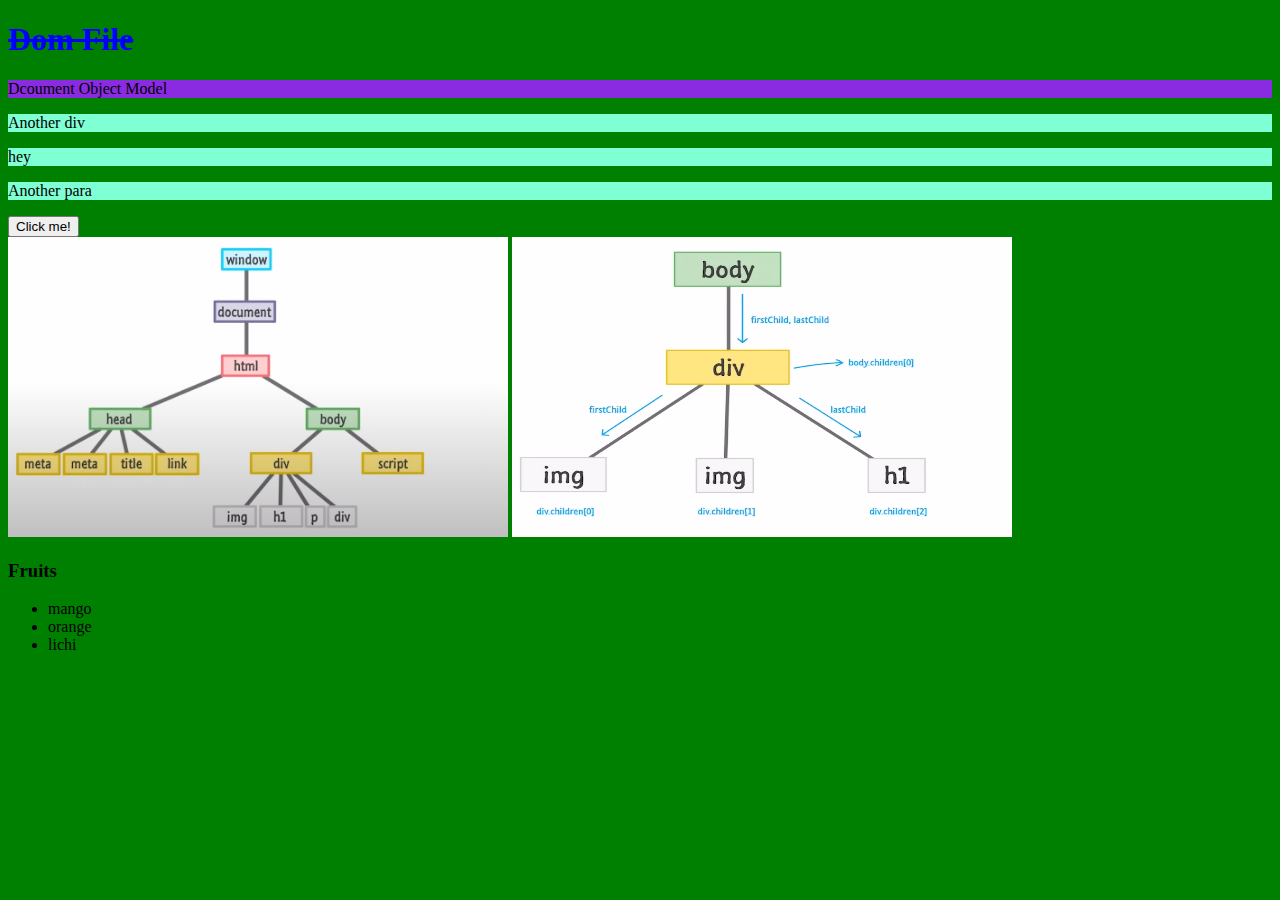
==== Dom/Dom_index.html @ 0fc14022 "Functions And Dom Concepts" ====
<!DOCTYPE html>
<html lang="en">
<head>
    <title>Dom</title>
    <link rel="stylesheet" href="Dom_style.css">
    <!--<style></style> to write css in html-->
    <!-- <script src="Dom_script.js"></script> -->

</head>
<body>
    <h1 id="heading-id">Dom File</h1>
    <p class="para-class">Dcoument Object Model</p>
    <div>
    <div>
        <p>Another div</p>
    </div><p>hey</p>
    <p>Another para</p>
    </div>
    <button>Click me!</button>
    <!--<script></script> to write js in html-->
    <div> 
    <img src="Dom.png" width="500px" height="300px">
    <img src="DomChild.png" width="500px" height="300px">

    </div>

    <div>
        <h3>Fruits</h3>
        <ul>
            <li>mango</li>
            <li>orange</li>
            <li>lichi</li>

        </ul>
    </div>

    <script src="Dom_script.js"></script>
</body>
</html>
---- Dom/Dom_style.css ----
h1{
    color: blue;
    text-decoration: line-through;
}
p{
    background-color: aquamarine;
}
#heading-id{
    color: blue;
    text-decoration: line-through;
}
.para-class{
    background-color:blueviolet;
}
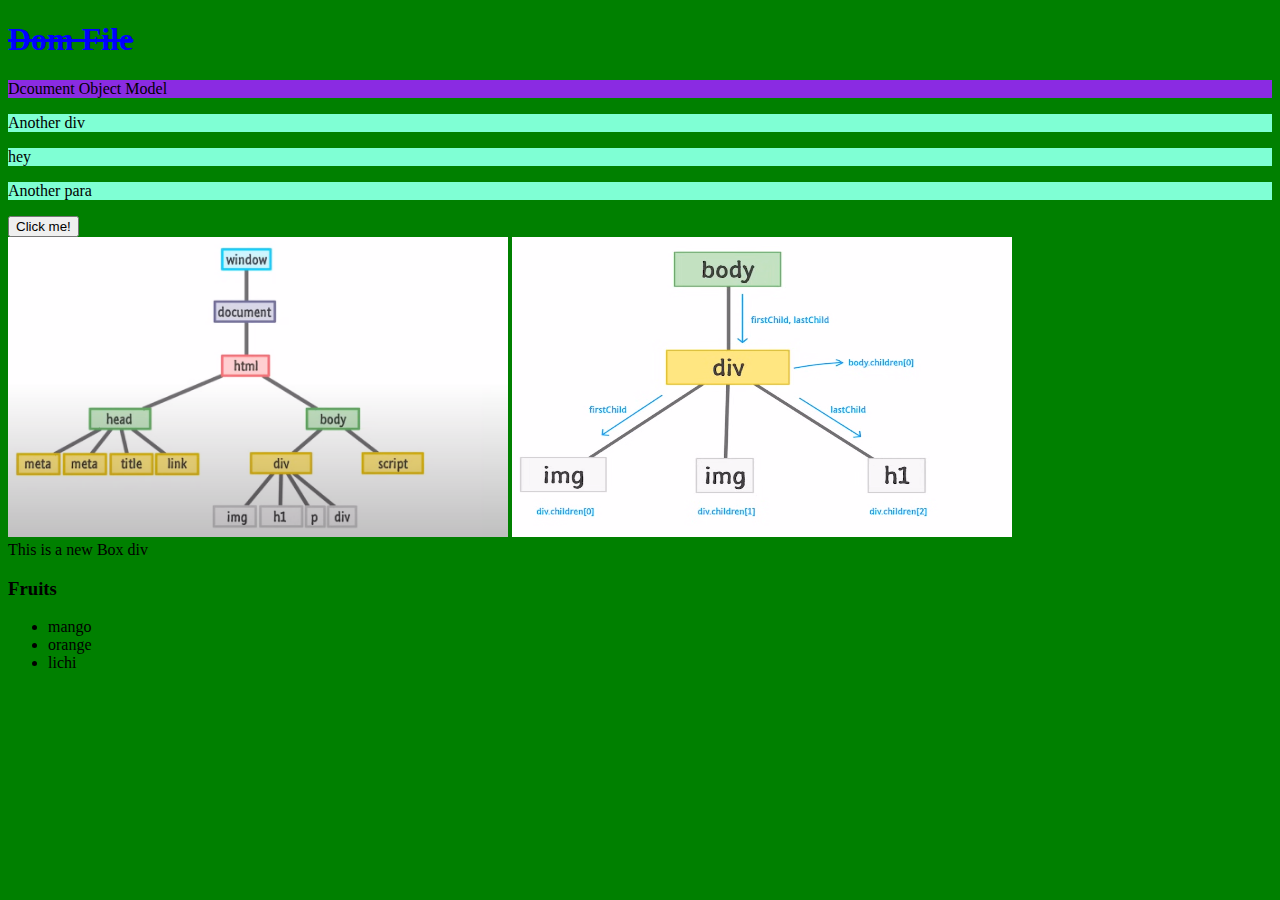
==== commit aefbc34d: "Changes pushed" ====
--- a/Dom/Dom_index.html
+++ b/Dom/Dom_index.html
@@ -10,7 +10,7 @@
 <body>
     <h1 id="heading-id">Dom File</h1>
     <p class="para-class">Dcoument Object Model</p>
-    <div>
+    <div id="akhil">
     <div>
         <p>Another div</p>
     </div><p>hey</p>
@@ -23,7 +23,7 @@
     <img src="DomChild.png" width="500px" height="300px">
 
     </div>
-
+    <div id="newBox">This is a new Box div</div>
     <div>
         <h3>Fruits</h3>
         <ul>
